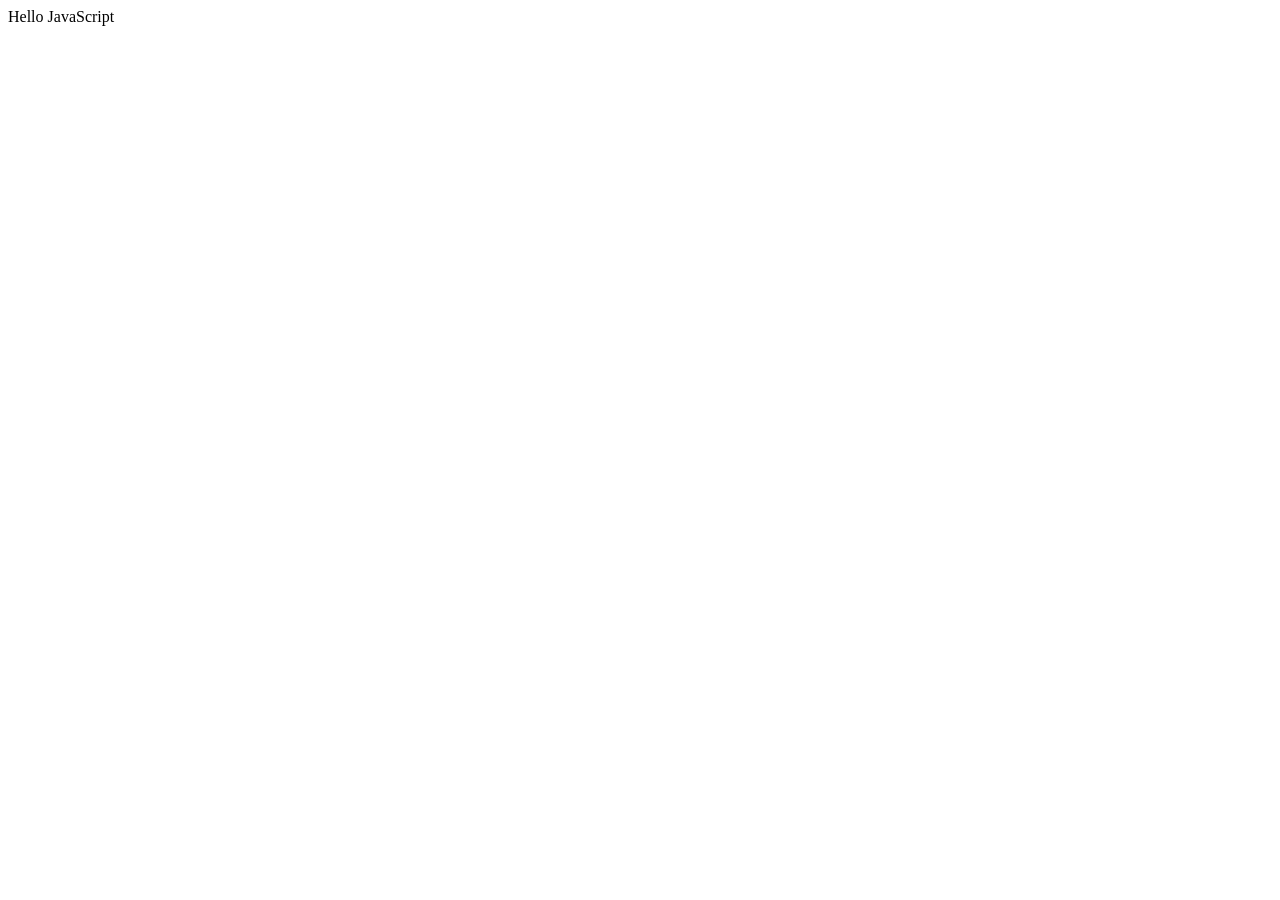
==== tutorial/index.html @ 16b48172 "RENAME: tutorial" ====
<!DOCTYPE html>
<html lang="es">
<head>
  <meta charset="UTF-8">
  <title>Tutorial JS</title>
</head>
<body>
  <div id="root">Hello JavaScript</div>
  <script src="tutorial.js" ></script>
</body>
</html>
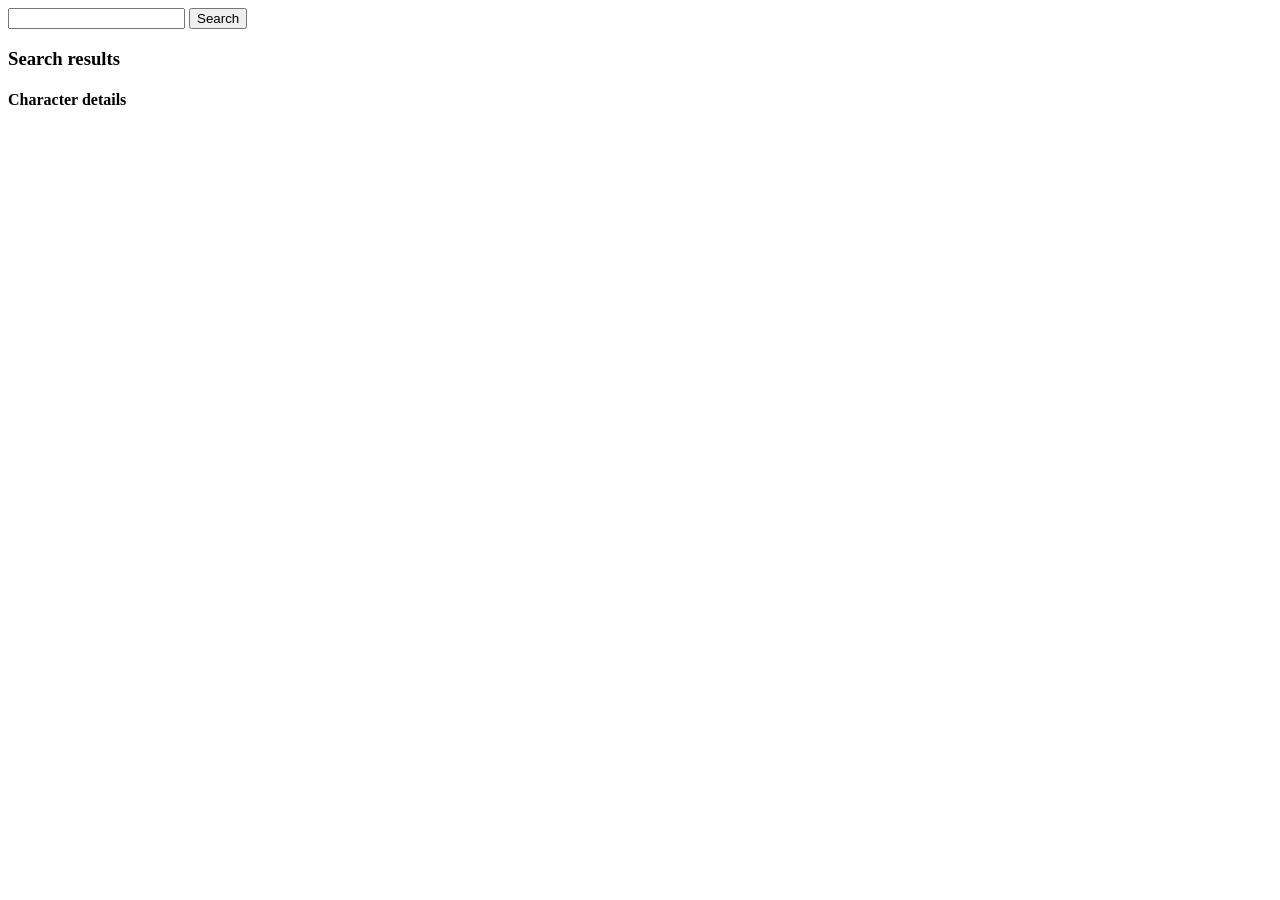
==== commit 2f8a7c9b: "FIX: pauta" ====
--- a/tutorial/index.html
+++ b/tutorial/index.html
@@ -2,10 +2,21 @@
 <html lang="es">
 <head>
   <meta charset="UTF-8">
-  <title>Tutorial JS</title>
+  <title>Tutorial JS</title> 
 </head>
 <body>
-  <div id="root">Hello JavaScript</div>
-  <script src="tutorial.js" ></script>
+  <div id="root">
+    <input id="search-input" type="text">
+    <button id="search-button">Search</button>
+    <div>
+      <h3>Search results</h3>
+      <ul id="result-list"></ul>
+    </div>
+    <div>
+      <h4>Character details</h4>
+      <ul id="character-details"></ul>
+    </div>
+  </div>
+  <script src="index.js" ></script>
 </body>
 </html>
